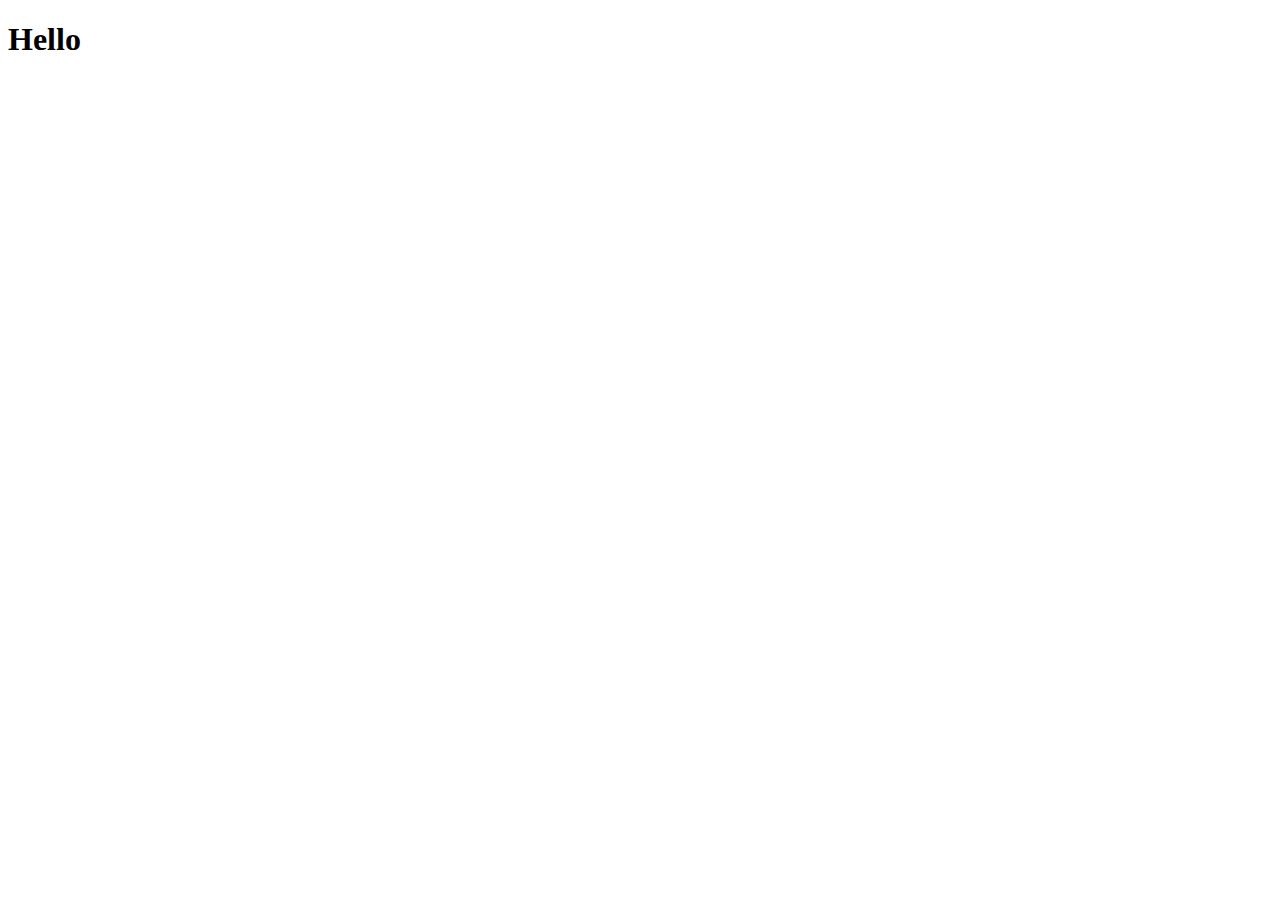
==== play.html @ e2fd2f42 "Updated as of 01/24/25_8:26PM" ====
<!DOCTYPE html>
<html lang="en">
<head>
    <meta charset="UTF-8">
    <meta name="viewport" content="width=device-width, initial-scale=1.0">
    <title>Watch </title>
</head>
<body>
    <h1>Hello</h1>
</body>
</html>
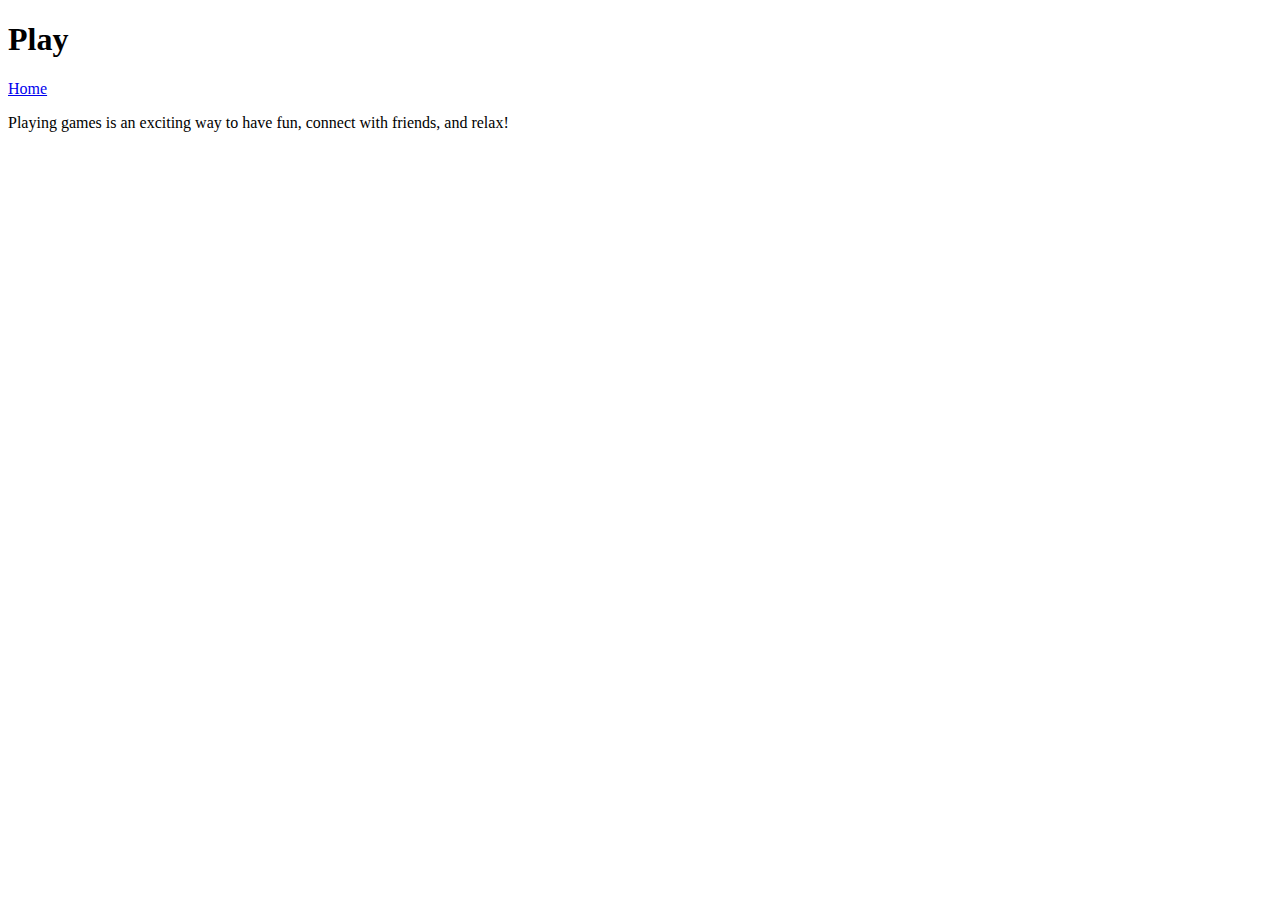
==== commit 60d58b41: "Updated" ====
--- a/play.html
+++ b/play.html
@@ -3,9 +3,16 @@
 <head>
     <meta charset="UTF-8">
     <meta name="viewport" content="width=device-width, initial-scale=1.0">
-    <title>Watch </title>
+    <title>Play</title>
+    <link rel="stylesheet" href="css/style.css">
 </head>
 <body>
-    <h1>Hello</h1>
+    <h1 class="header">Play</h1>
+    <nav>
+        <a href="index.html">Home</a>
+    </nav>
+    <main>
+        <p>Playing games is an exciting way to have fun, connect with friends, and relax!</p>
+    </main>
 </body>
-</html>+</html>
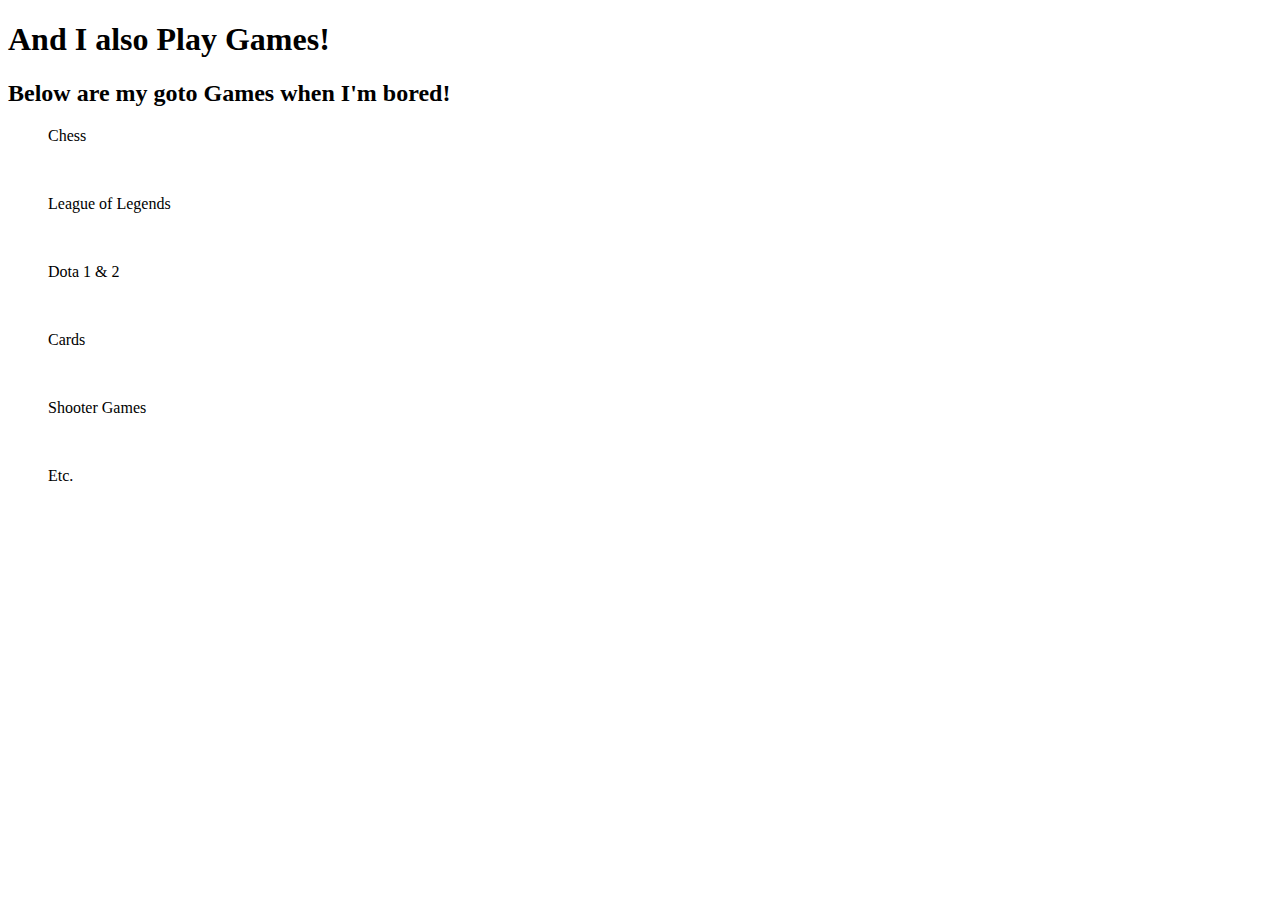
==== commit 6209a0cc: "Updated_SimpleWebsite" ====
--- a/play.html
+++ b/play.html
@@ -3,16 +3,27 @@
 <head>
     <meta charset="UTF-8">
     <meta name="viewport" content="width=device-width, initial-scale=1.0">
-    <title>Play</title>
-    <link rel="stylesheet" href="css/style.css">
+    <title>Play </title>
 </head>
 <body>
-    <h1 class="header">Play</h1>
-    <nav>
-        <a href="index.html">Home</a>
-    </nav>
-    <main>
-        <p>Playing games is an exciting way to have fun, connect with friends, and relax!</p>
-    </main>
+    <h1>And I also Play Games!</h1>
+    <h2>Below are my goto Games when I'm bored!</h2>
+    <li>
+        <ul>
+            <p>Chess</p>
+            <br>
+            <p>League of Legends</p>
+            <br>
+            <p>Dota 1 & 2</p>
+            <br>
+            <p>Cards</p>
+            <br>
+            <p>Shooter Games</p>
+            <br>
+            <p>Etc.</p>
+        </ul>
+    </li>
+    
+
 </body>
-</html>
+</html>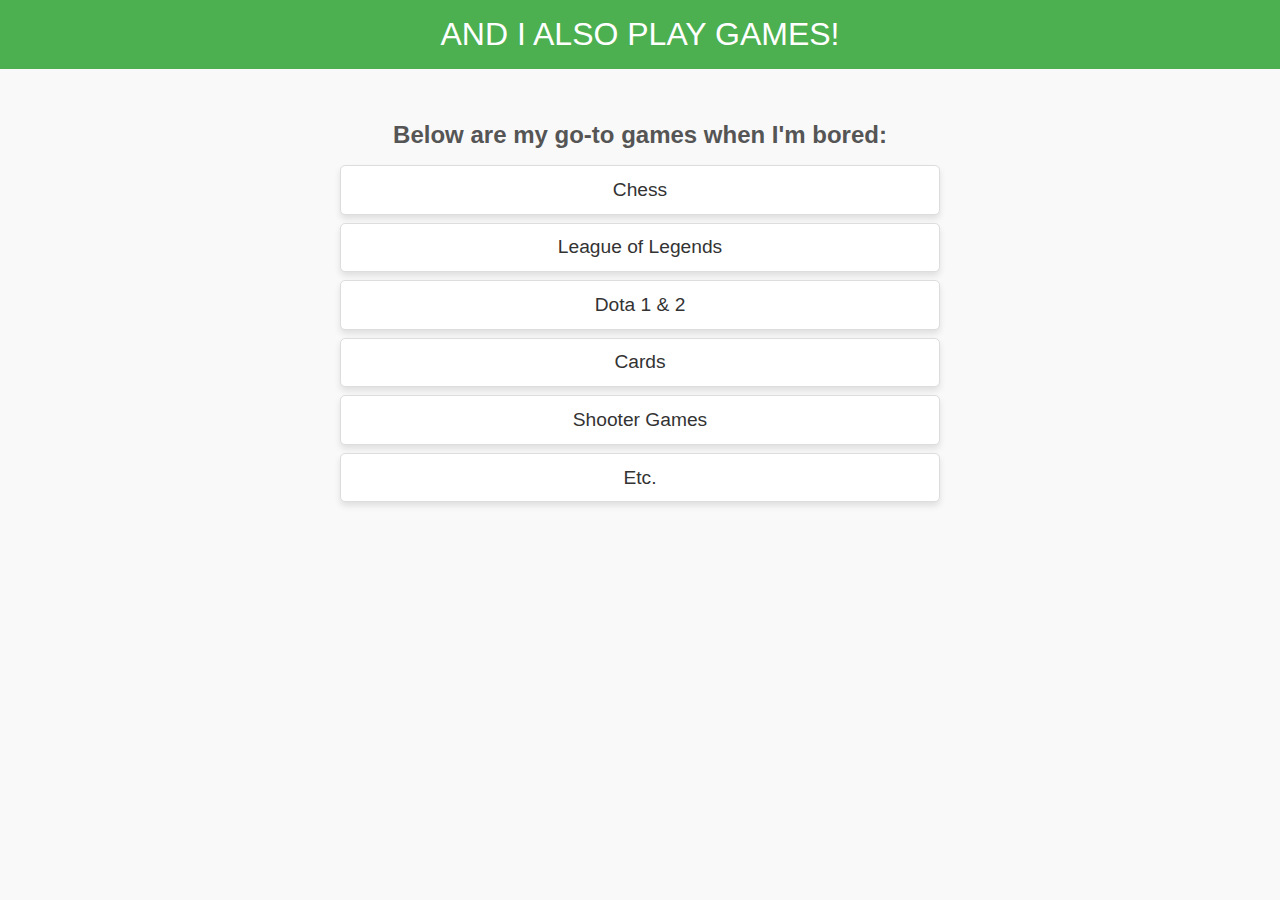
==== commit fe903531: "Updated" ====
--- a/play.html
+++ b/play.html
@@ -3,27 +3,21 @@
 <head>
     <meta charset="UTF-8">
     <meta name="viewport" content="width=device-width, initial-scale=1.0">
-    <title>Play </title>
+    <title>Play</title>
+    <link rel="stylesheet" href="styles.css">
 </head>
 <body>
-    <h1>And I also Play Games!</h1>
-    <h2>Below are my goto Games when I'm bored!</h2>
-    <li>
-        <ul>
-            <p>Chess</p>
-            <br>
-            <p>League of Legends</p>
-            <br>
-            <p>Dota 1 & 2</p>
-            <br>
-            <p>Cards</p>
-            <br>
-            <p>Shooter Games</p>
-            <br>
-            <p>Etc.</p>
+    <header class="header">And I also Play Games!</header>
+    <main>
+        <h2>Below are my go-to games when I'm bored:</h2>
+        <ul class="favorite-list">
+            <li>Chess</li>
+            <li>League of Legends</li>
+            <li>Dota 1 & 2</li>
+            <li>Cards</li>
+            <li>Shooter Games</li>
+            <li>Etc.</li>
         </ul>
-    </li>
-    
-
+    </main>
 </body>
-</html>+</html>
--- a/styles.css
+++ b/styles.css
@@ -0,0 +1,69 @@
+
+body {
+    font-family: Arial, sans-serif;
+    margin: 0;
+    padding: 0;
+    background-color: #f9f9f9;
+    color: #333;
+}
+
+
+.header {
+    background-color: #4CAF50;
+    color: white;
+    text-align: center;
+    padding: 1rem 0;
+    font-size: 2rem;
+    text-transform: uppercase;
+}
+
+
+nav {
+    text-align: center;
+    margin-top: 1rem;
+}
+
+nav a {
+    text-decoration: none;
+    color: #4CAF50;
+    font-size: 1.2rem;
+    font-weight: bold;
+    border: 2px solid #4CAF50;
+    padding: 0.5rem 1rem;
+    border-radius: 5px;
+    transition: background-color 0.3s, color 0.3s;
+}
+
+nav a:hover {
+    background-color: #4CAF50;
+    color: white;
+}
+
+
+main {
+    text-align: center;
+    padding: 2rem;
+}
+
+h2 {
+    margin-bottom: 1rem;
+    color: #555;
+}
+
+/* Favorite List */
+.favorite-list {
+    list-style: none;
+    padding: 0;
+    max-width: 600px;
+    margin: 0 auto;
+}
+
+.favorite-list li {
+    background-color: #fff;
+    margin: 0.5rem 0;
+    padding: 0.8rem;
+    border: 1px solid #ddd;
+    border-radius: 5px;
+    font-size: 1.2rem;
+    box-shadow: 0 4px 6px rgba(0, 0, 0, 0.1);
+}
